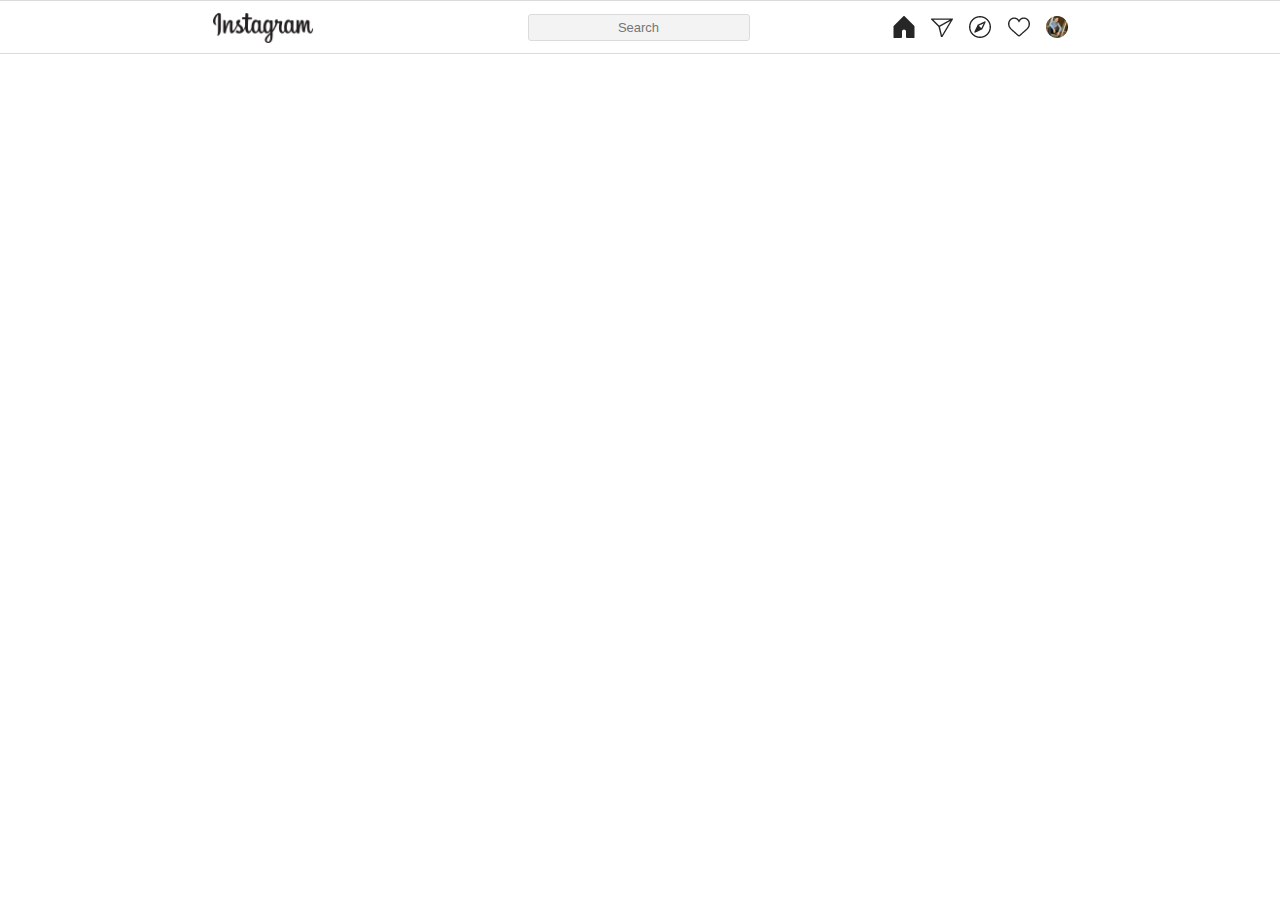
==== header.html @ 6b13927e "Cree el repositorio y pase el html e imagenes al proyecto" ====
<!DOCTYPE html>
<html lang="en">
<head>
    <meta charset="UTF-8">
    <meta http-equiv="X-UA-Compatible" content="IE=edge">
    <meta name="viewport" content="width=device-width, initial-scale=1.0">
    <title>Header IG</title>
</head>
<style>
    body {
        margin: 0px;
    }
    .header {
        background-color: #fff;
        width: 100%;
        height: 52px;
        display: flex;
        justify-content: center;
        border-top: 1px solid #dbdbdb;
        border-bottom: 1px solid rgba(var(--b6a,219,219,219),1);
        align-items: center;
        
    }
    .header__container {
        display: flex;
        justify-content: space-between;
        align-items: center;
        width: 67%;
        
    }
    .header__logo {
        width: 103px;
        height: 31px;
        cursor: pointer;
        
    }
    .header__input {
        background-color: #f3f3f3f5;
        font-size: 13px;
        height: 23px;
        width: 216px;
        margin-left: 86px;
        border: 1px solid #dbdbdb;
        border-radius: 3px;
        outline: none;
        text-align: center;
    }
    .header--opciones {
        display: flex;
        align-items: center;
    }
    .header--opciones img {
        margin-left: 15px;
        cursor: pointer;
    }
    

</style>
<body >
    <header class="header">

        <div class="header__container">
            <img class="header__logo" src="./Imagenes/logo.png" alt="Logo instagram">
            <input class="header__input" type="text" placeholder="Search">
            <div class="header--opciones">
                <img class="header--opciones--casa" src="./Imagenes/casa.png" alt="">
                <img class="header--opciones--mensajes" src="./Imagenes/mensajes.png" alt="">
                <img class="header--opciones--lupa" src="./Imagenes/lupa.png" alt="">
                <img class="header--opciones--corazon" src="./Imagenes/corazon.png" alt="">
                <img class="header--opciones--user" src="./Imagenes/user.png" alt="">
            </div>
        </div>

    </header>
</body>
</html>
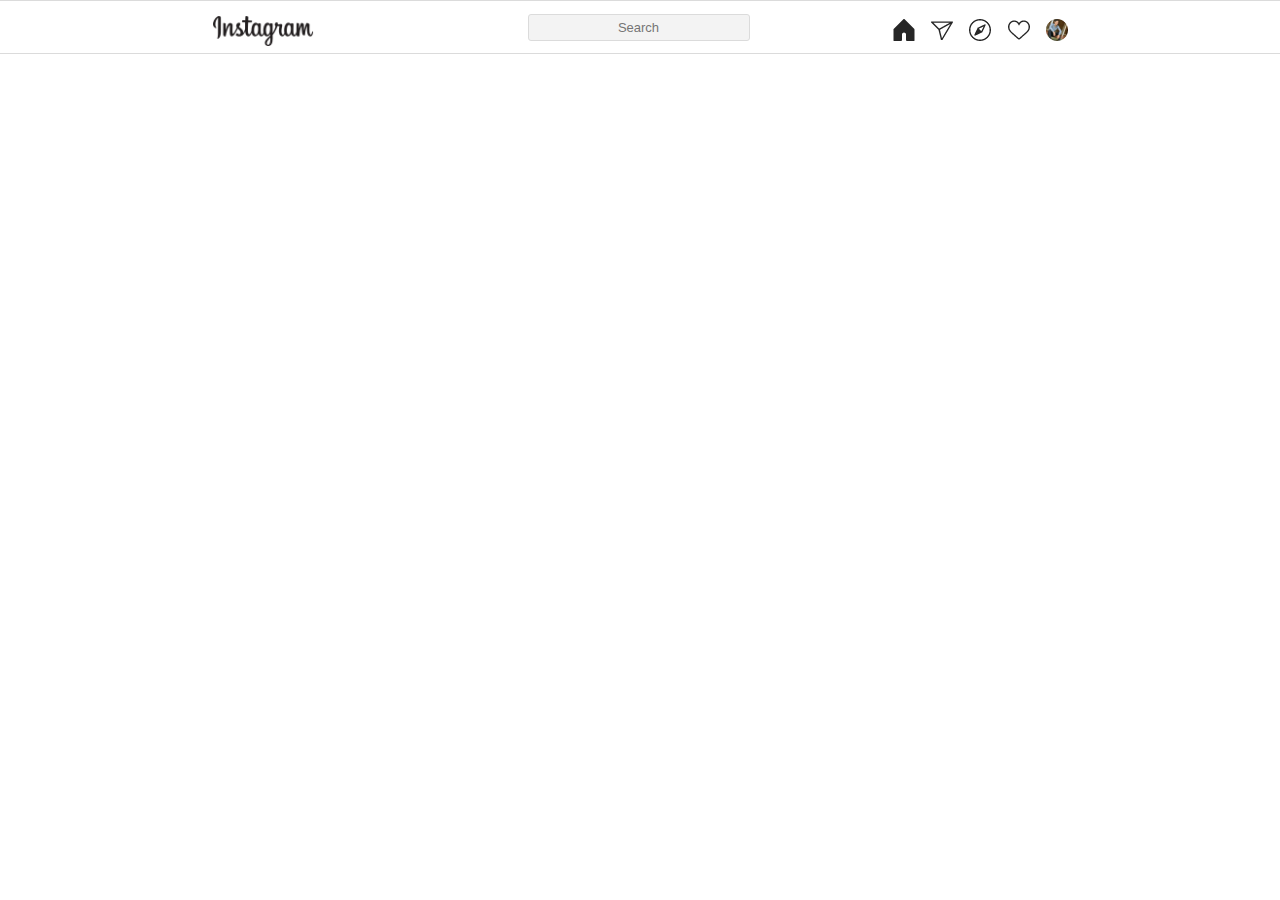
==== commit 5fadb13f: "Termine la pagina principal de instagram :)" ====
--- a/header.html
+++ b/header.html
@@ -31,7 +31,7 @@
     .header__logo {
         width: 103px;
         height: 31px;
-        cursor: pointer;
+        padding-top: 10px;
         
     }
     .header__input {
@@ -51,7 +51,7 @@
     }
     .header--opciones img {
         margin-left: 15px;
-        cursor: pointer;
+        padding-top: 10px;
     }
     
 
@@ -60,14 +60,14 @@
     <header class="header">
 
         <div class="header__container">
-            <img class="header__logo" src="./Imagenes/logo.png" alt="Logo instagram">
+            <a href=""><img class="header__logo" src="./ImagenesHeader/logo.png" alt="Logo instagram"></a>
             <input class="header__input" type="text" placeholder="Search">
             <div class="header--opciones">
-                <img class="header--opciones--casa" src="./Imagenes/casa.png" alt="">
-                <img class="header--opciones--mensajes" src="./Imagenes/mensajes.png" alt="">
-                <img class="header--opciones--lupa" src="./Imagenes/lupa.png" alt="">
-                <img class="header--opciones--corazon" src="./Imagenes/corazon.png" alt="">
-                <img class="header--opciones--user" src="./Imagenes/user.png" alt="">
+                <a href=""><img class="header--opciones--casa" src="./ImagenesHeader/casa.png" alt="casa"></a>
+                <a href=""><img class="header--opciones--mensajes" src="./ImagenesHeader/mensajes.png" alt="mensajes"></a>
+                <a href=""><img class="header--opciones--lupa" src="./ImagenesHeader/lupa.png" alt="lupa"></a>
+                <a href=""><img class="header--opciones--corazon" src="./ImagenesHeader/corazon.png" alt="like"></a>
+                <a href=""><img class="header--opciones--user" src="./ImagenesHeader/user.png" alt="usuario"></a>
             </div>
         </div>
 
